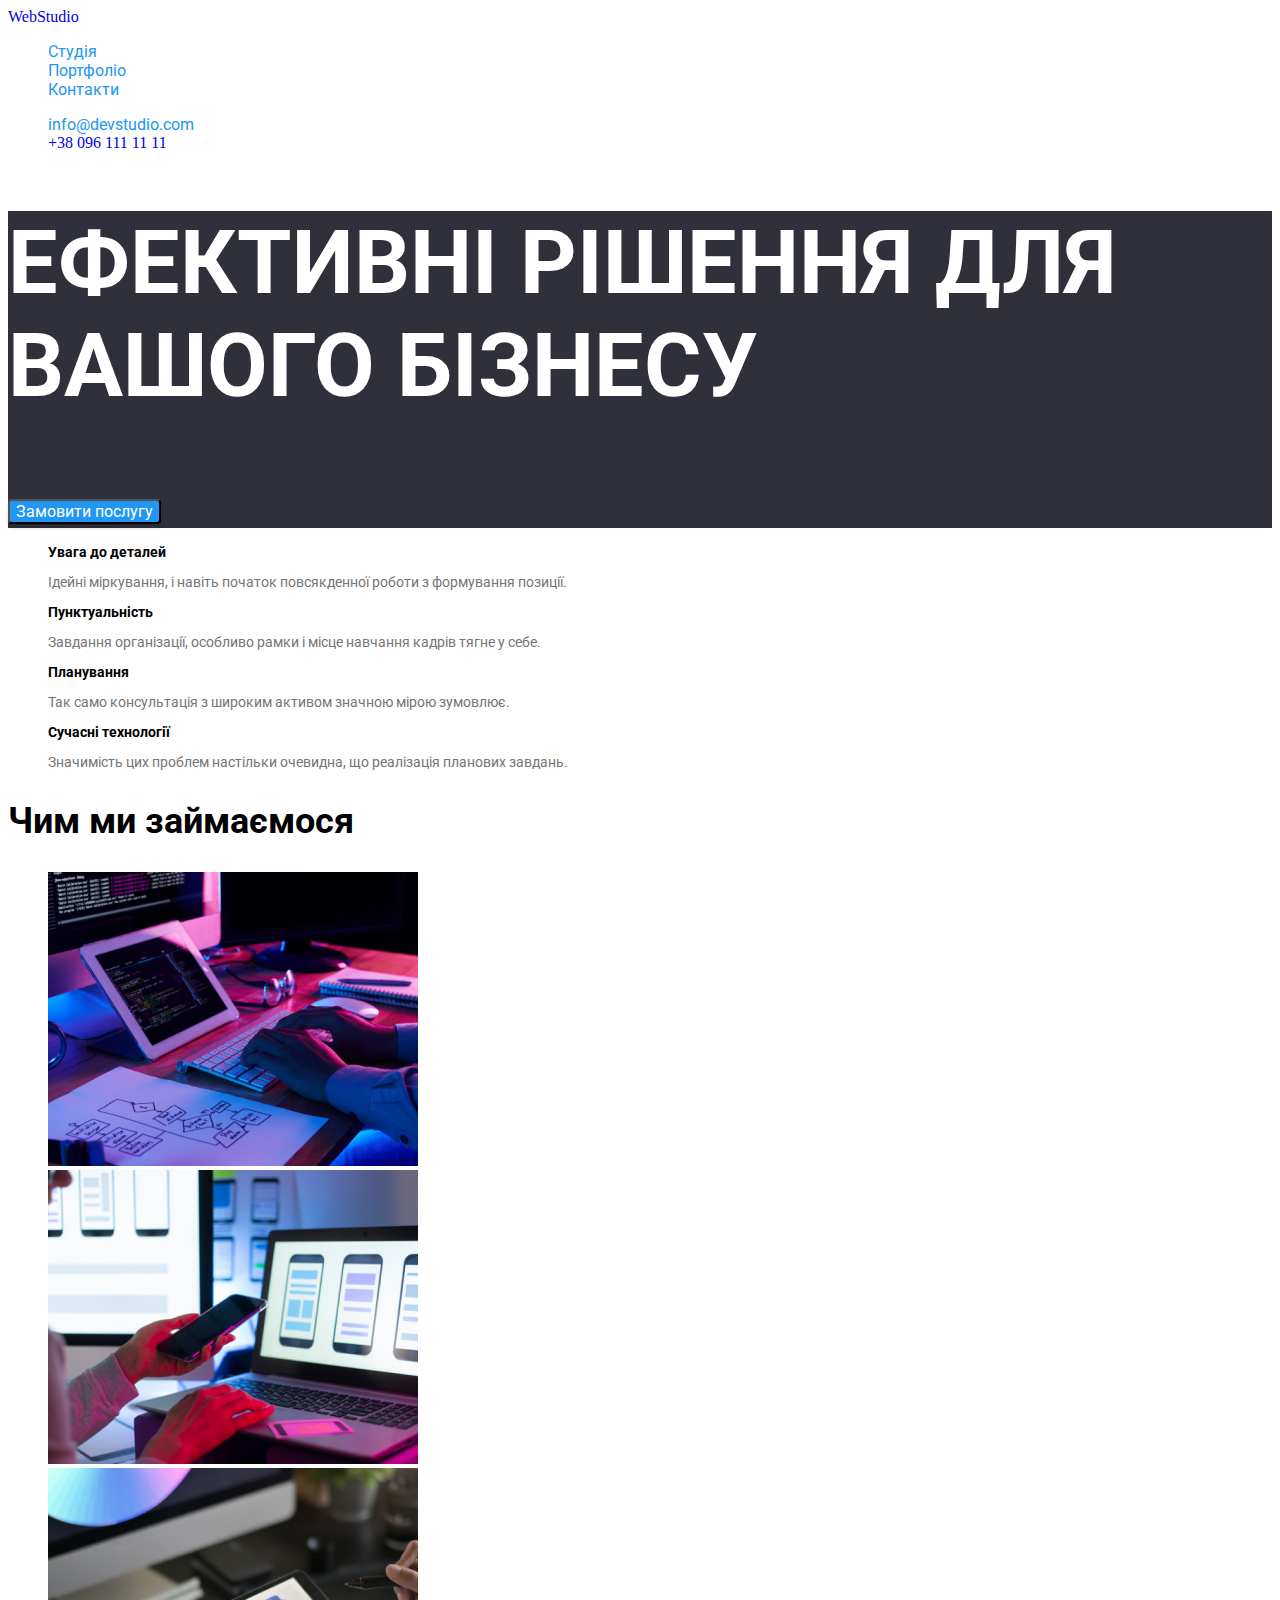
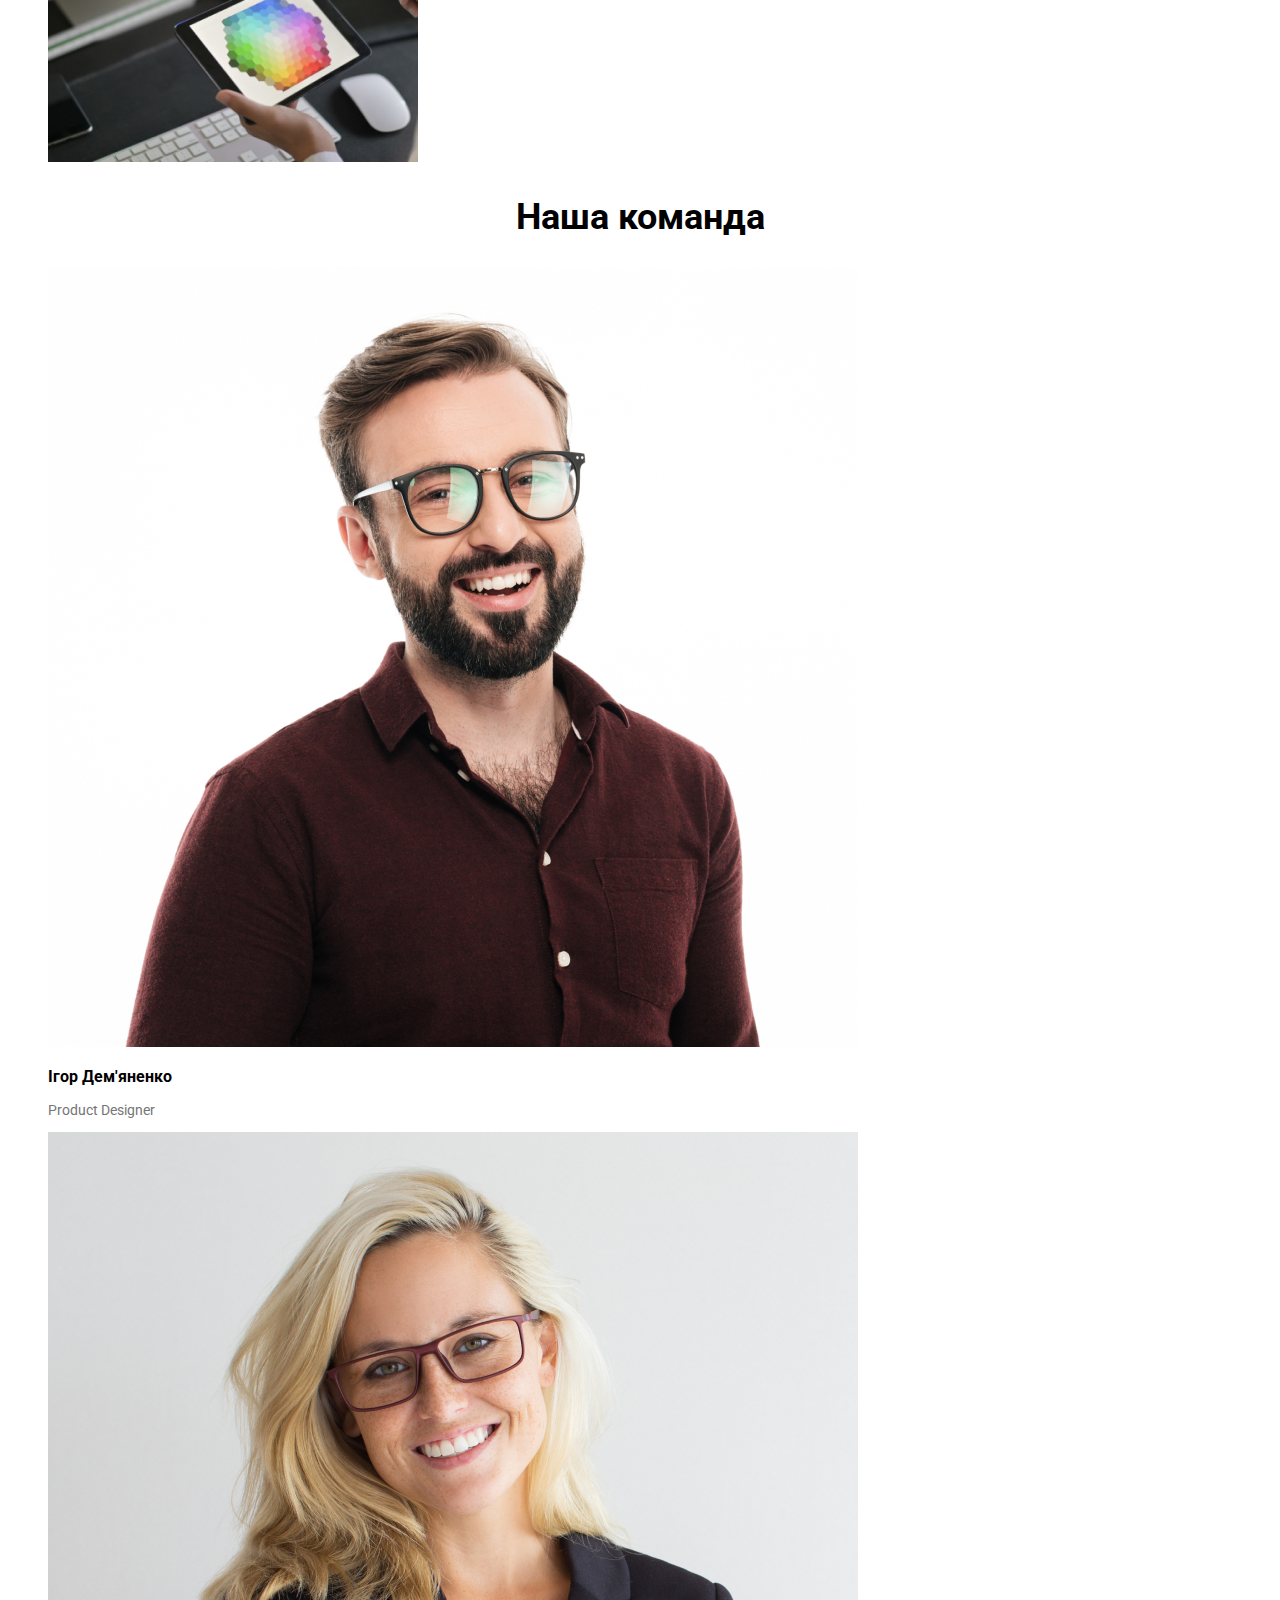
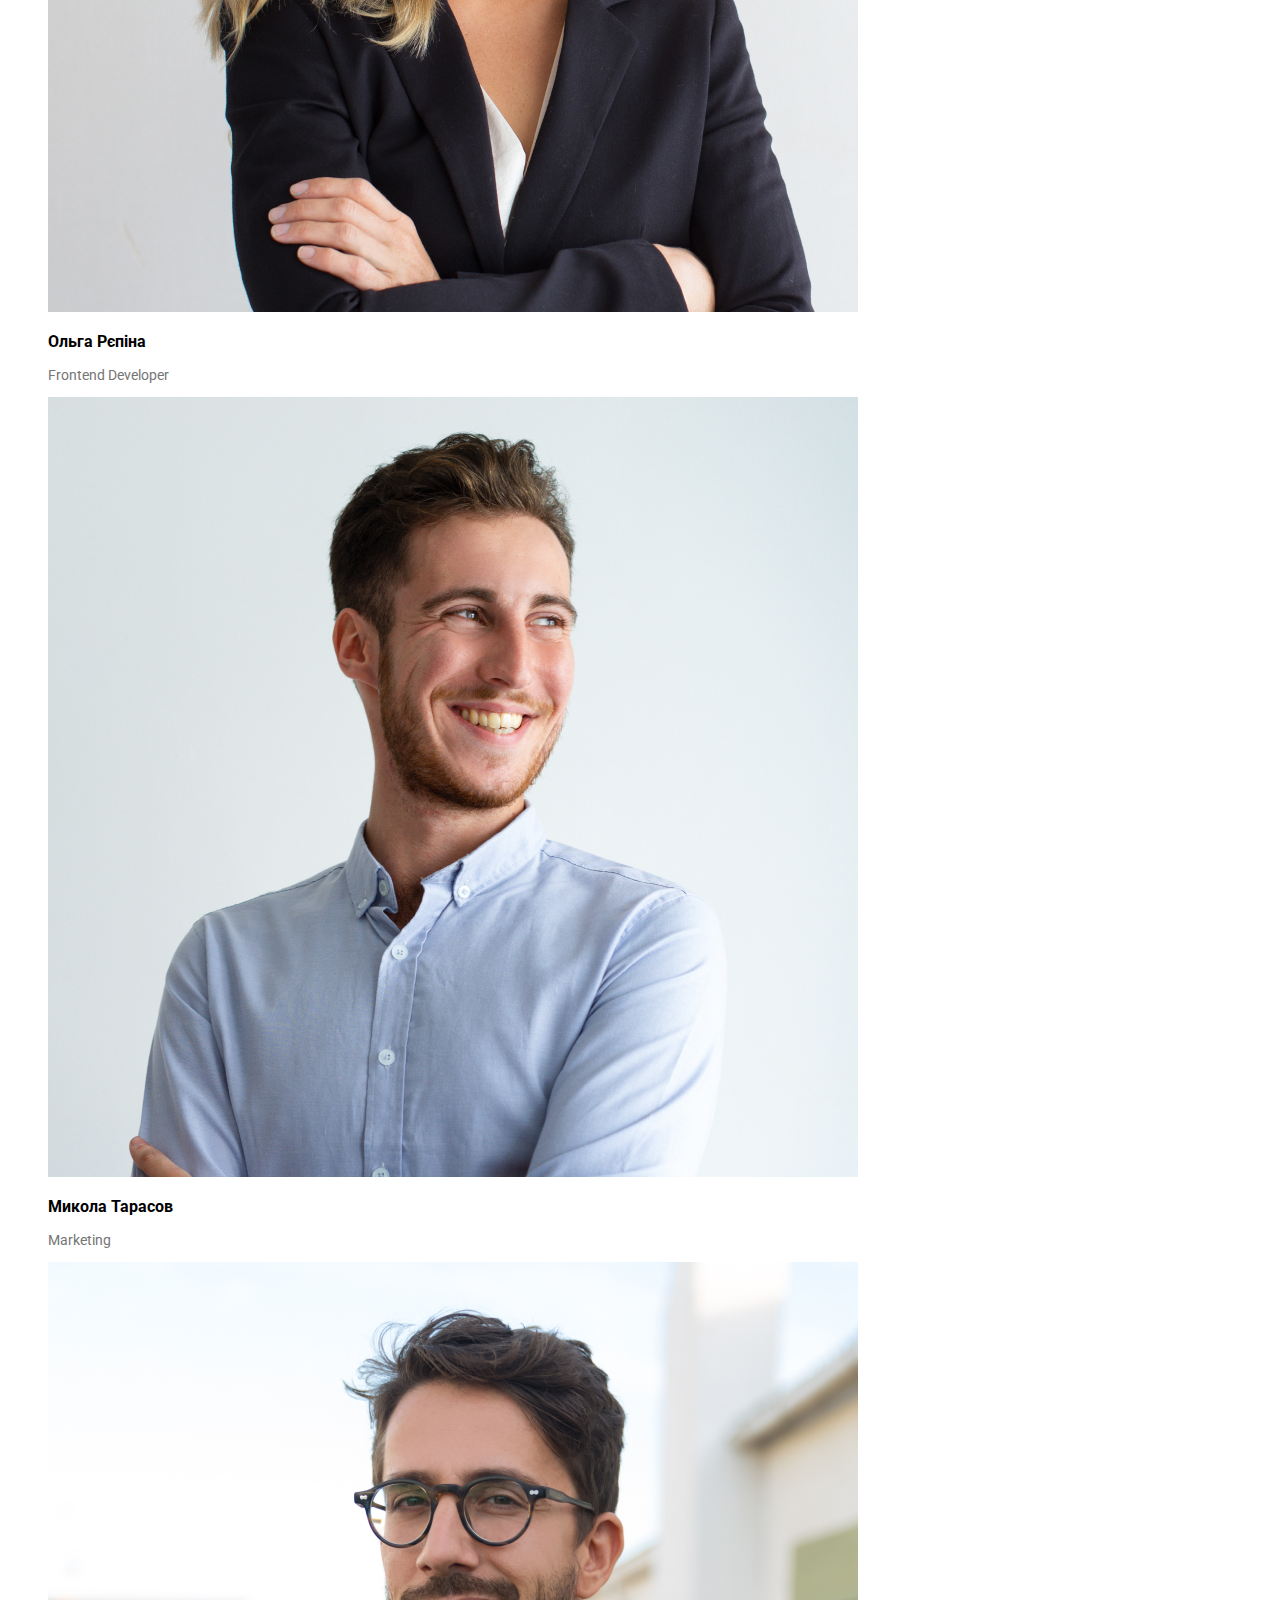
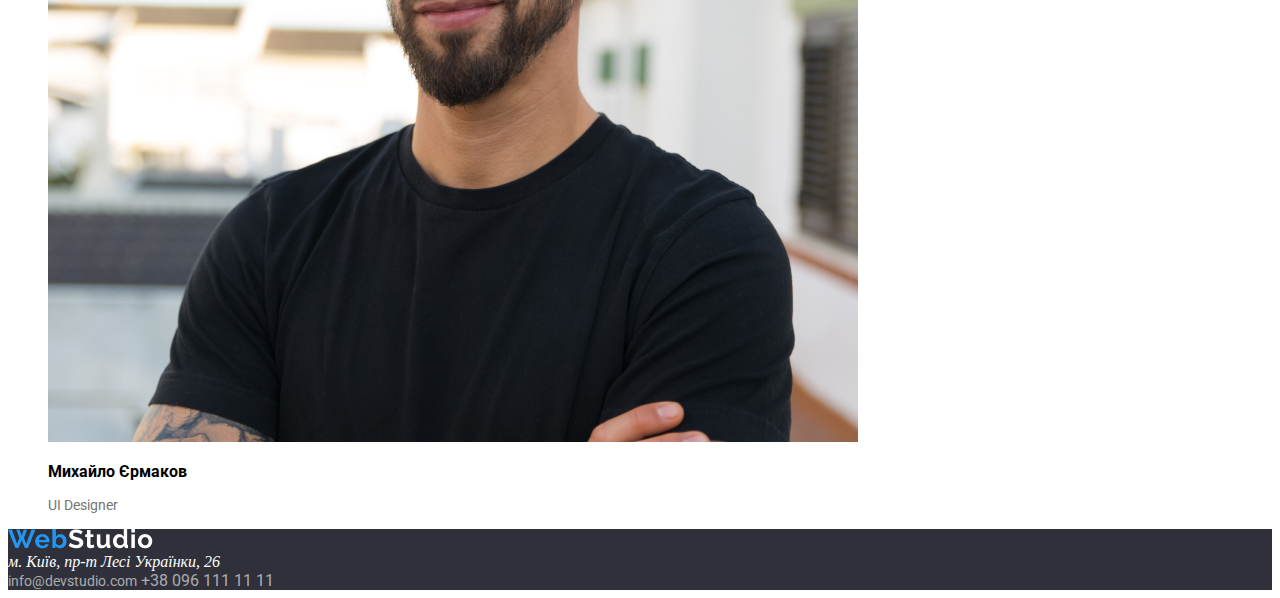
==== index.html @ 00f64022 "Add files via upload" ====
<!DOCTYPE html>
<html lang="ua">
  <head>
    <meta charset="UTF-8" />
    <meta name="viewport" content="width=device-width, initial-scale=1.0" />
    <title>Web Studio</title>
    <link rel="stylesheet" href="./css/style.css">
    <link rel="preconnect" href="https://fonts.googleapis.com">
    <link rel="preconnect" href="https://fonts.gstatic.com" crossorigin>
    <link href="https://fonts.googleapis.com/css2?family=Raleway:wght@100&family=Roboto:wght@100&display=swap" rel="stylesheet">
  </head>
  <body>
    <!-- heder -->
    <header>
      <a href="./index.html">WebStudio</a>
      <ul>
        <li>
          <a href="./index.html" class="a1">Студія</a>
        </li>
        <li>
          <a href="./portfolio.html" class="a1">Портфоліо</a>
        </li>
        <li>
          <a href="" class="a1">Контакти</a>
        </li>
      </ul>
      <ul>
        <li>
          <a href="mailto:info@devstudio.com" class="a1">info@devstudio.com</a>
        </li>
        <li>
            <a href="tel:+380961111111">+38 096 111 11 11</a>
        </li>
      </ul>
    </header>
    <!-- information -->
    <section class="sect-1">
      <div>
        <h1 class="text-glav">ЕФЕКТИВНІ РІШЕННЯ ДЛЯ ВАШОГО БІЗНЕСУ</h1>
        <button type="button" class="button">Замовити послугу</button>
      </div>
    </section>
    <section>
      <ul>
        <li>
            <h2 class="h2">Увага до деталей</h2>
            <p class="p2">Ідейні міркування, і навіть початок повсякденної роботи з формування позиції.</p>
        </li>
        <li>
            <h2 class="h2">Пунктуальність</h2>
            <p class="p2">Завдання організації, особливо рамки і місце навчання кадрів тягне у себе.</p>
        </li>
        <li>
            <h2 class="h2">Планування</h2>
            <p class="p2">Так само консультація з широким активом значною мірою зумовлює.</p>
        </li>
        <li>
            <h2 class="h2">Сучасні технології</h2>
            <p class="p2">Значимість цих проблем настільки очевидна, що реалізація планових завдань.</p>
        </li>
      </ul>
      <h2 class="H21">Чим ми займаємося</h2>
      <ul>
        <li>
            <img src="./img/services2.jpg" alt="img1">
        </li>
        <li>
            <img src="./img/services1.jpg" alt="imgsection">
        </li>
        <li>
            <img src="./img/services3.jpg" alt="img3">
        </li>
      </ul>
    </section>
    <!-- services -->
    <!-- employees -->
    <section>
         <h2 class="employees-h2">Наша команда</h2>
         <ul>
            <li>
                <img src="./img/employees.jpg" alt="employees">
                <h3 class="employees-h3">Ігор Дем'яненко</h3>
                <p class="p2">Product Designer</p>
            </li>
            <li>
                <img src="./img/employees3.jpg" alt="employees3">
                <h3 class="employees-h3">Ольга Рєпіна</h3>
                <p class="p2">Frontend Developer</p>
            </li>
            <li>
                <img src="./img/employees2.jpg" alt="employees2">
                <h3 class="employees-h3">Микола Тарасов</h3>
                <p class="p2">Marketing</p>
            </li>
            <li>
                <img src="./img/imemployees4.jpg" alt="employees4">
                <h3 class="employees-h3">Михайло Єрмаков</h3>
                <p class="p2">UI Designer</p>
            </li>
         </ul>
    </section>
    <footer class="foot">
      <img src="./img/WebStudio.png" alt="Web studio">
        <address class="adres">
            м. Київ, пр-т Лесі Українки, 26
        </address>
        <a href="mailto:info@devstudio.com" class="mailto">info@devstudio.com</a>
        <a href="tel:+380961111111" class="tel">+38 096 111 11 11</a>
    </footer>
    <style>
      ul {
        list-style: none;
      }
      a {
        text-decoration: none;
      }
    </style>
  </body>
</html>
---- css/style.css ----
:root {
    --bg-color: blue;
    --text-color:  #757575;
    --bg-color: #2F303A;
    --tex-color:#2196F3;
    --adress-color:#fff;
    --phone-color: rgba(255, 255, 255, 0.60);
    --bge-color: #F5F4FA;
}

.text-one {
    color: var(--tex-color);
    font-family: Roboto;
    font-size: 16px;
}

.p1 {
    color: var(--text-color);
    text-decoration: none;
}

.a1 {
    color: var(--tex-color);
    text-decoration: none;
    font-family: Roboto;
    font-size: 16px;
}

.foot {
    background-color: var(--bg-color);
}

.adres {
    color: var(--adress-color);
}

.sect-1 {
    background-color: var(--bg-color);
    font-family: Roboto;
    font-size: 44px;
}

.text-glav {
    color: var(--adress-color);
}

.p2 {
    color: var(--text-color);
}

.button {
    border-radius: 4px;
    background: #2196F3;
    box-shadow: 0px 4px 4px 0px rgba(0, 0, 0, 0.15);
    color: var(--adress-color);
    font-family: Roboto;
    font-size: 16px;
}

.mailto {
    color: var(--phone-color);
    font-family: Roboto;
    font-size: 14px;
}

.tel {
    color: var(--phone-color);
    font-family: Roboto;
}

.h22 {
    background-color: var(--bge-color);
    font-family: Roboto;
    font-size: 16px;
}

.h2 {
    font-family: Roboto;
    font-size: 14px;
    color: black;
}

.p2 {
    font-family: Roboto;
    font-size: 14px;
}

.H21 {
    font-family: Roboto;
    font-size: 36px;
}

.employees-h3 {
    font-family: Roboto;
    font-size: 16px;
}

.employees-h2 {
    text-align: center;
    font-family: Roboto;
    font-size: 36px;
}

.twolist-h3 {
    font-family: Roboto;
    font-size: 18px;
}
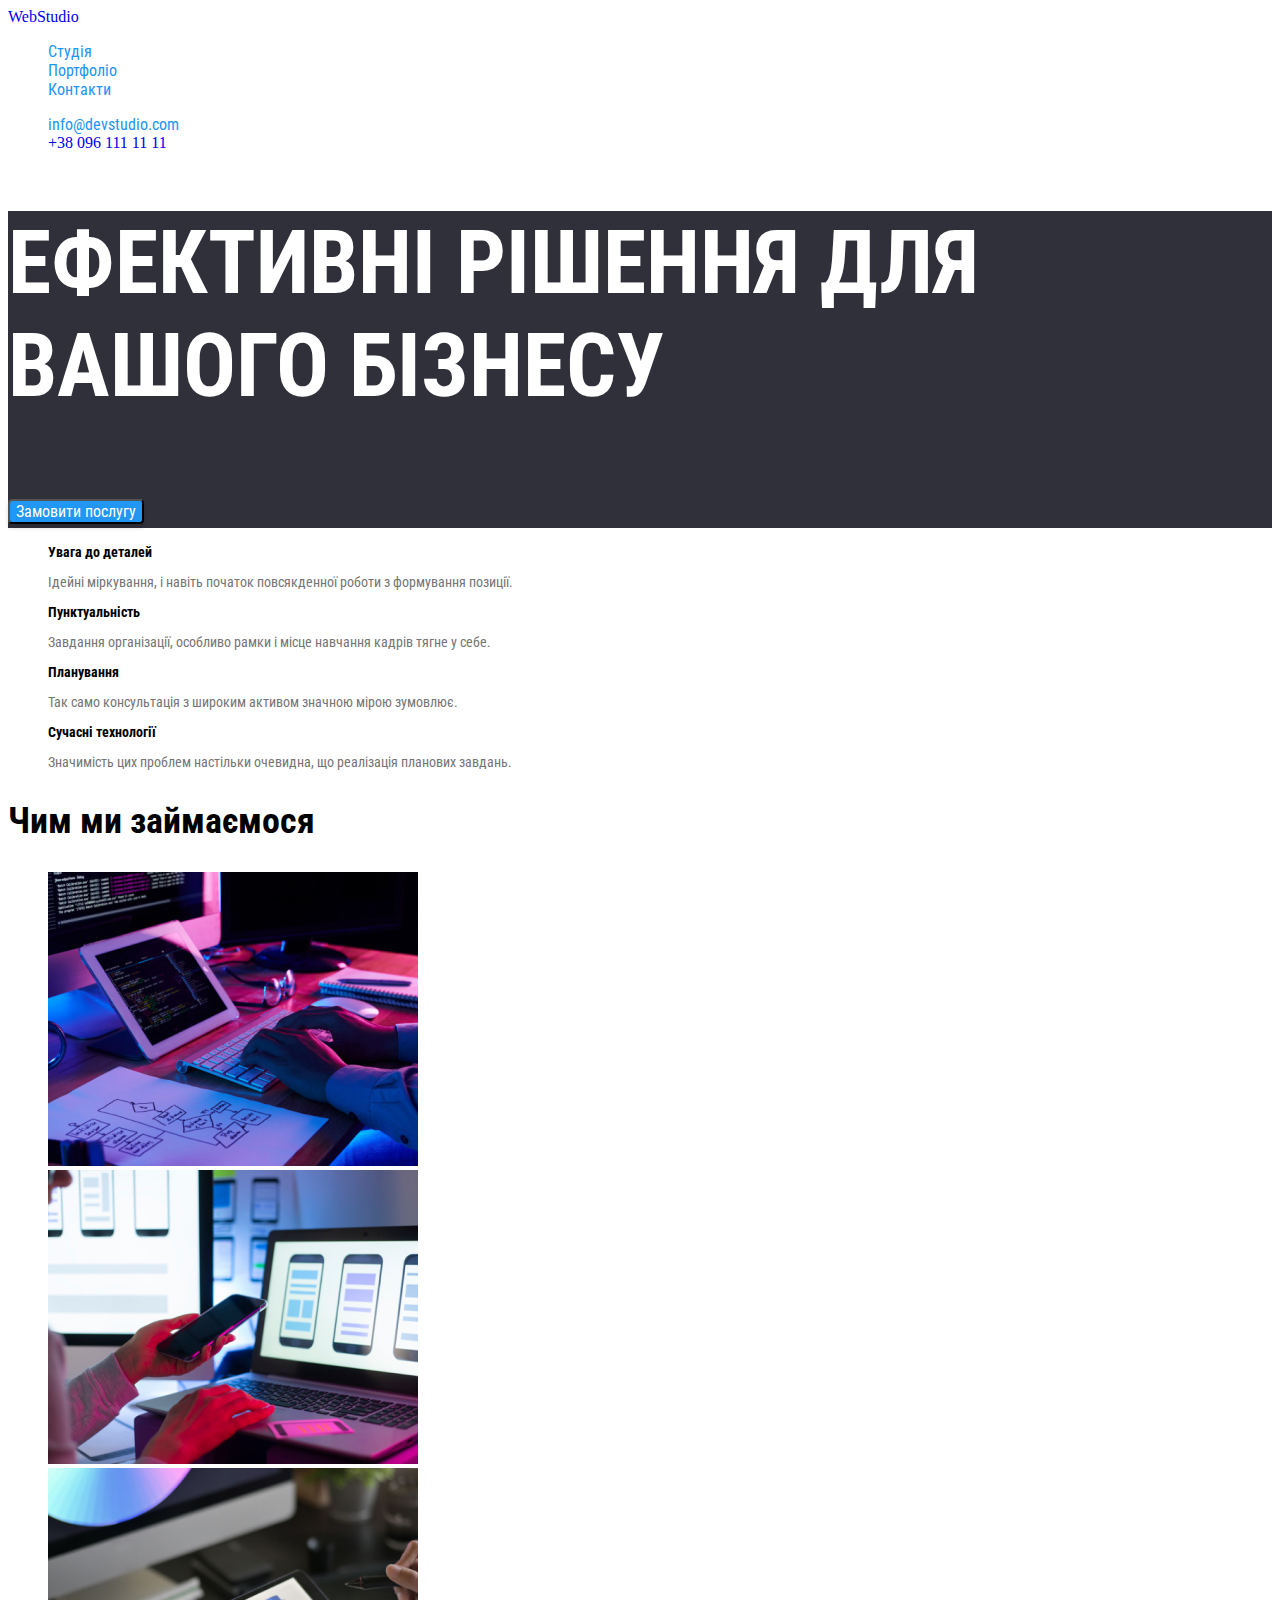
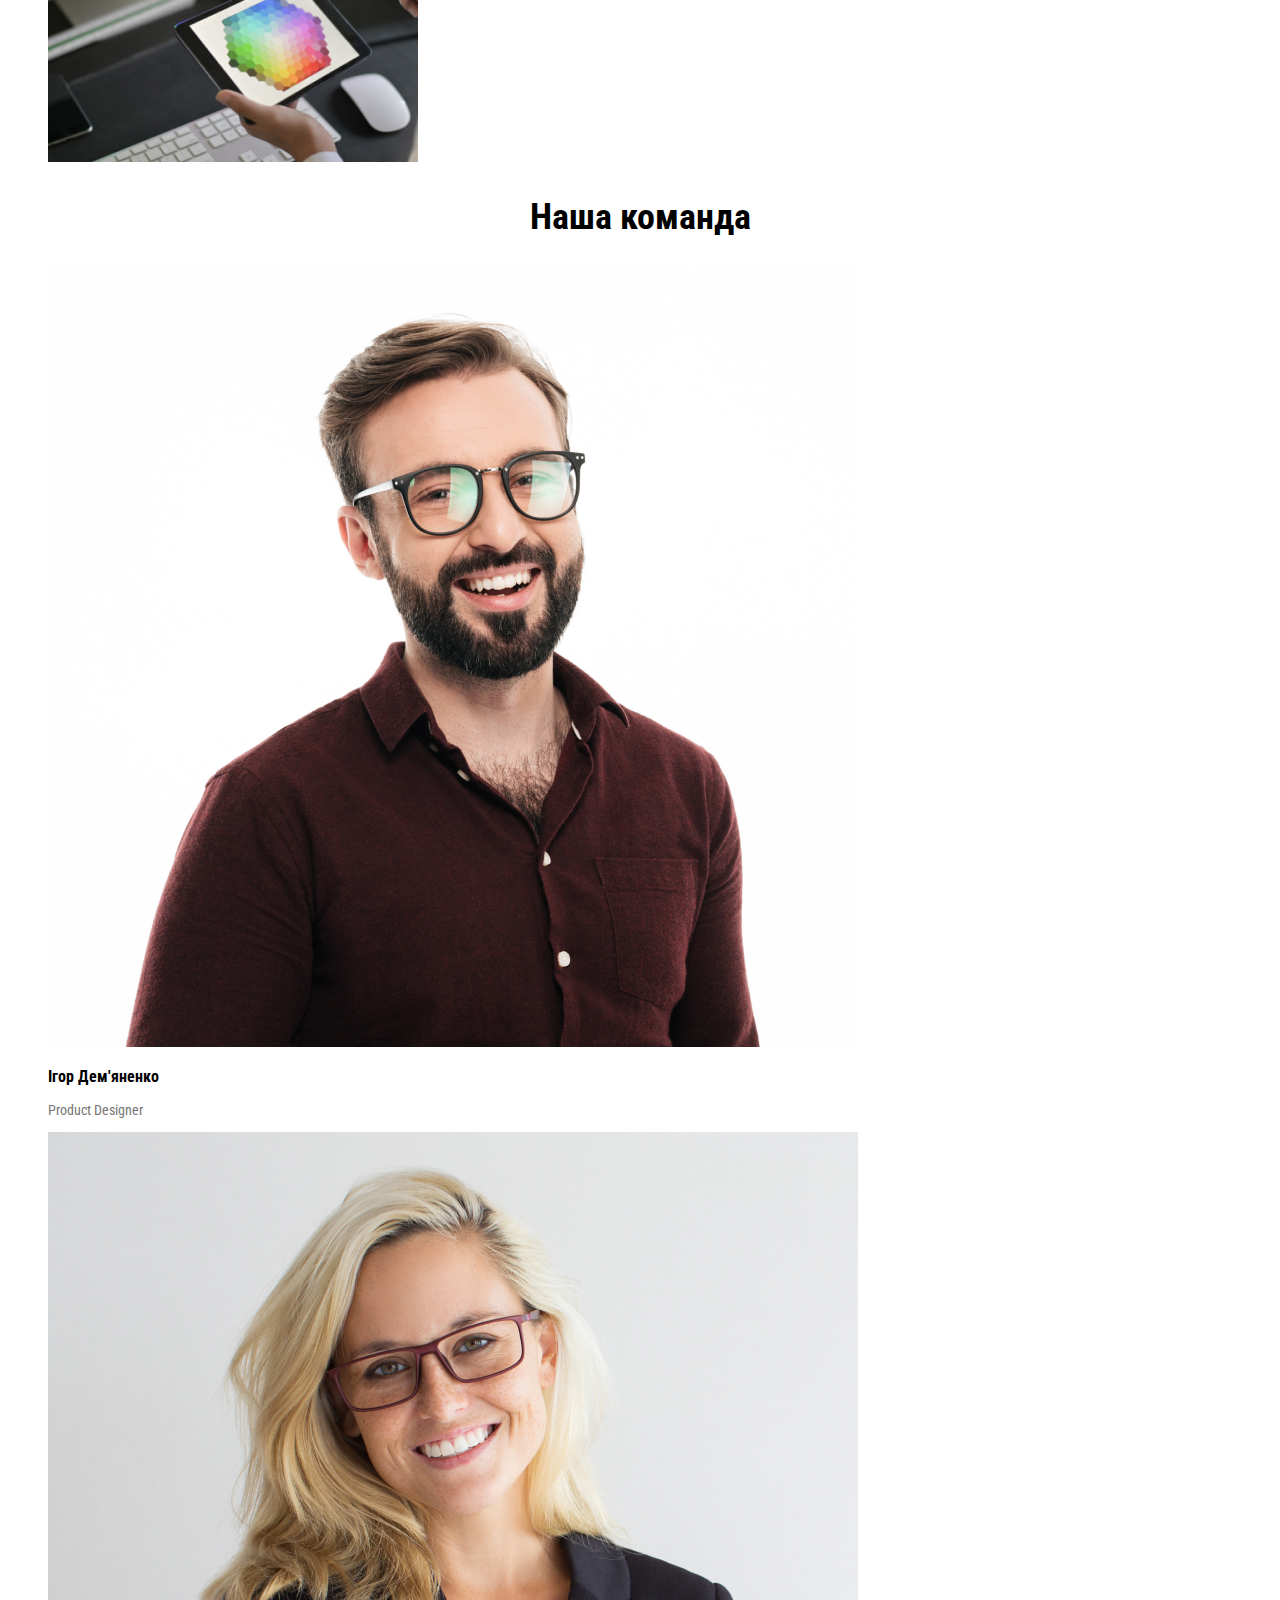
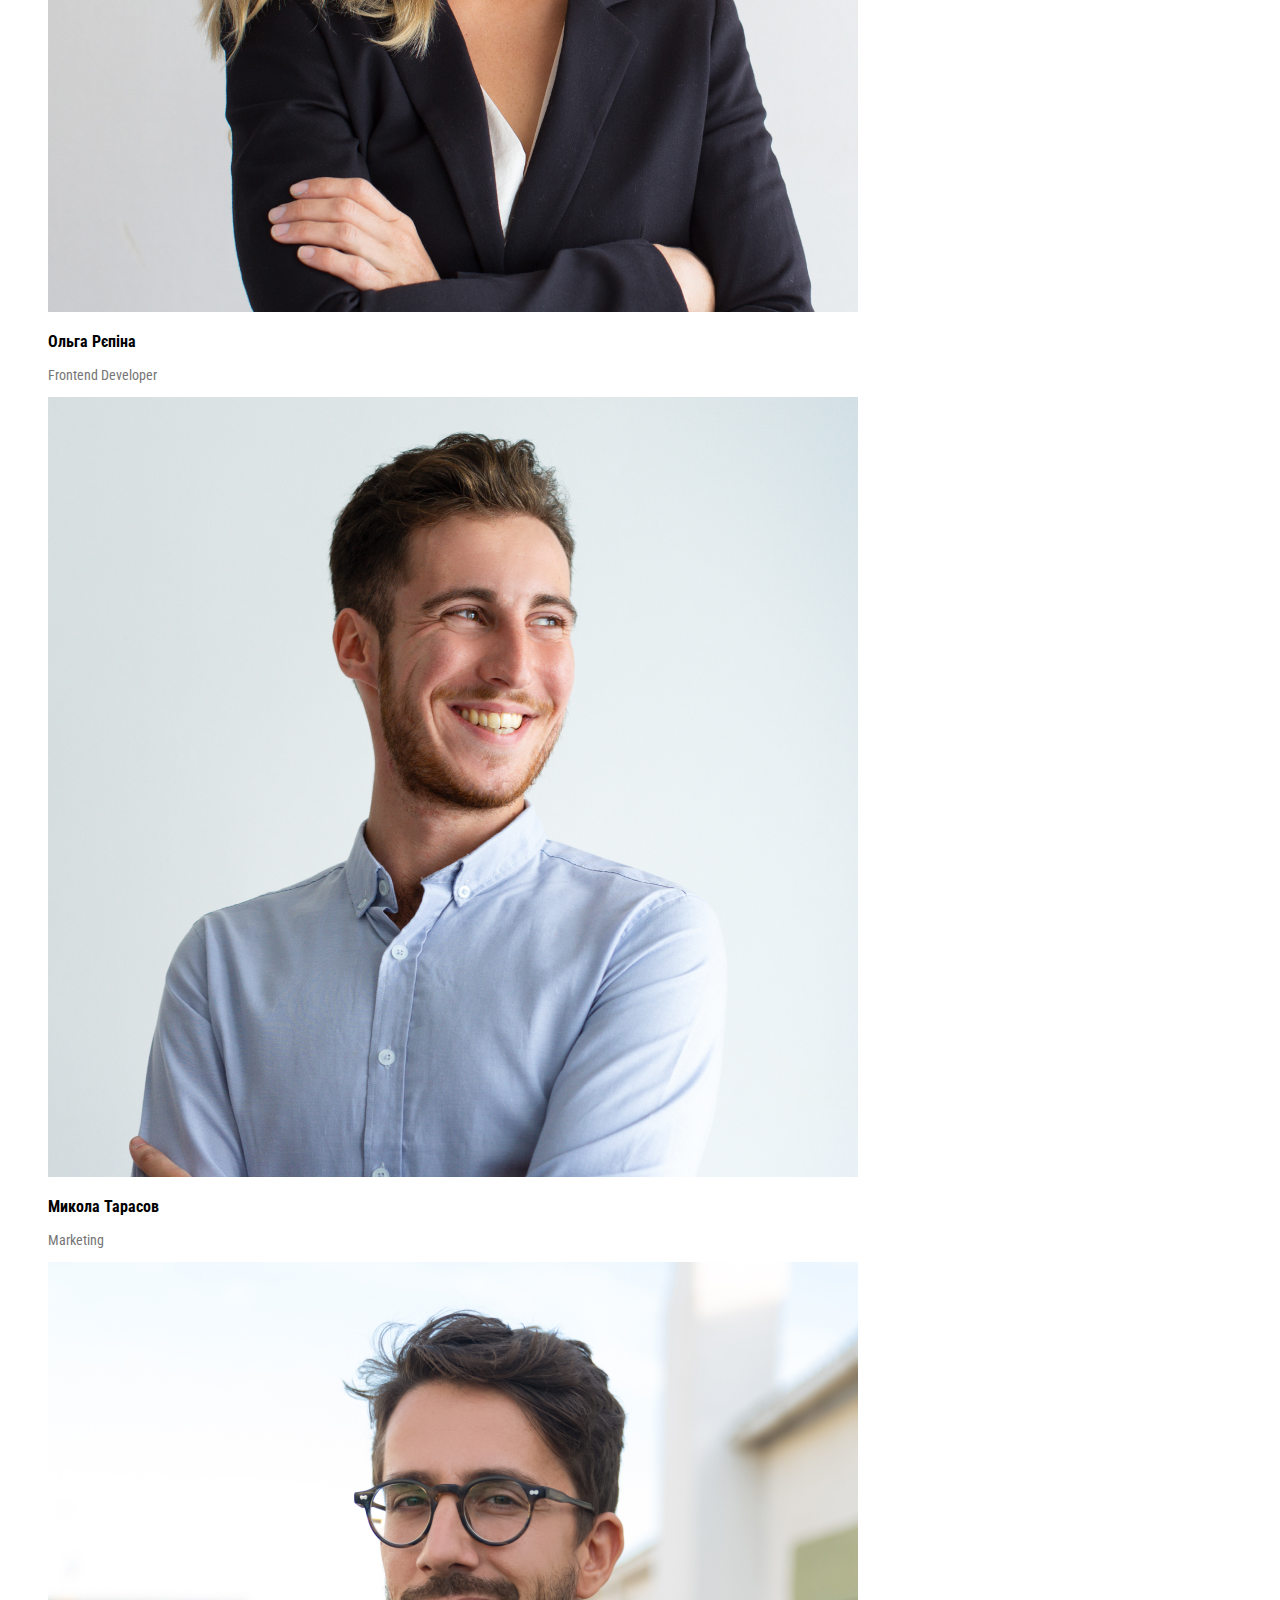
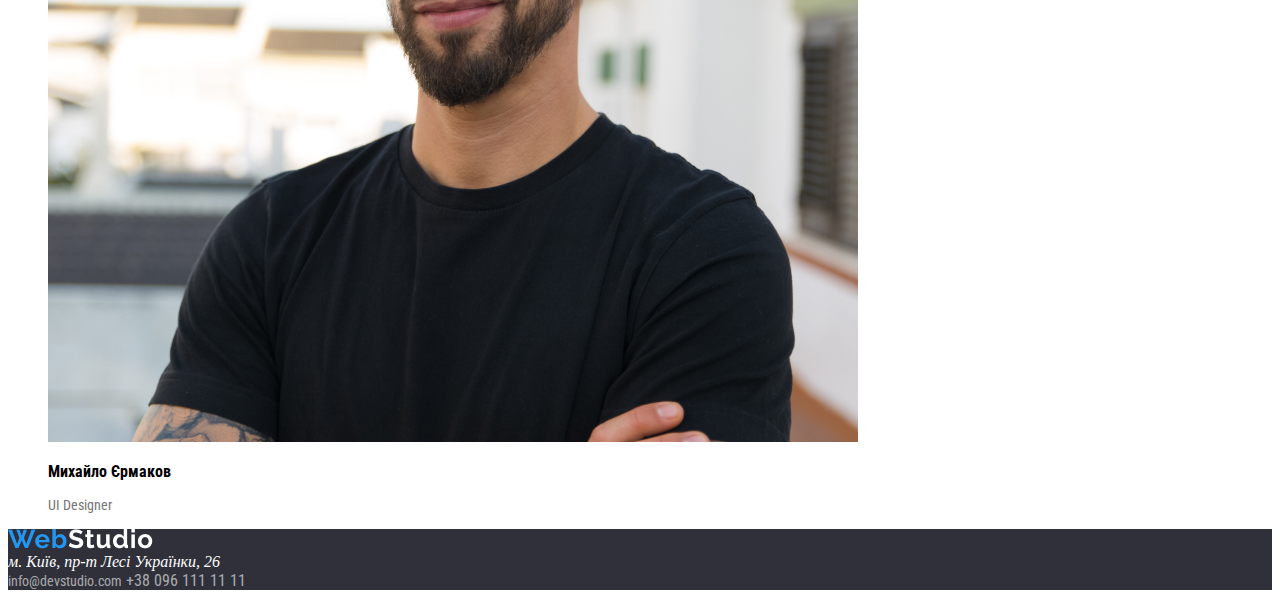
==== commit c4aa45f3: "w" ====
--- a/index.html
+++ b/index.html
@@ -6,8 +6,8 @@
     <title>Web Studio</title>
     <link rel="stylesheet" href="./css/style.css">
     <link rel="preconnect" href="https://fonts.googleapis.com">
-    <link rel="preconnect" href="https://fonts.gstatic.com" crossorigin>
-    <link href="https://fonts.googleapis.com/css2?family=Raleway:wght@100&family=Roboto:wght@100&display=swap" rel="stylesheet">
+<link rel="preconnect" href="https://fonts.gstatic.com" crossorigin>
+<link href="https://fonts.googleapis.com/css2?family=Raleway:wght@100&family=Roboto+Condensed:wght@700&family=Roboto:wght@100&display=swap" rel="stylesheet">
   </head>
   <body>
     <!-- heder -->
--- a/css/style.css
+++ b/css/style.css
@@ -10,7 +10,9 @@
 
 .text-one {
     color: var(--tex-color);
-    font-family: Roboto;
+    font-family: 'Raleway', sans-serif;
+    font-family: 'Roboto', sans-serif;
+    font-family: 'Roboto Condensed', sans-serif;
     font-size: 16px;
 }
 
@@ -22,7 +24,9 @@
 .a1 {
     color: var(--tex-color);
     text-decoration: none;
-    font-family: Roboto;
+    font-family: 'Raleway', sans-serif;
+    font-family: 'Roboto', sans-serif;
+    font-family: 'Roboto Condensed', sans-serif;
     font-size: 16px;
 }
 
@@ -36,7 +40,9 @@
 
 .sect-1 {
     background-color: var(--bg-color);
-    font-family: Roboto;
+    font-family: 'Raleway', sans-serif;
+    font-family: 'Roboto', sans-serif;
+    font-family: 'Roboto Condensed', sans-serif;
     font-size: 44px;
 }
 
@@ -53,56 +59,76 @@
     background: #2196F3;
     box-shadow: 0px 4px 4px 0px rgba(0, 0, 0, 0.15);
     color: var(--adress-color);
-    font-family: Roboto;
+    font-family: 'Raleway', sans-serif;
+    font-family: 'Roboto', sans-serif;
+    font-family: 'Roboto Condensed', sans-serif;
     font-size: 16px;
 }
 
 .mailto {
     color: var(--phone-color);
-    font-family: Roboto;
+    font-family: 'Raleway', sans-serif;
+    font-family: 'Roboto', sans-serif;
+    font-family: 'Roboto Condensed', sans-serif;
     font-size: 14px;
 }
 
 .tel {
     color: var(--phone-color);
-    font-family: Roboto;
+    font-family: 'Raleway', sans-serif;
+    font-family: 'Roboto', sans-serif;
+    font-family: 'Roboto Condensed', sans-serif;
 }
 
 .h22 {
     background-color: var(--bge-color);
-    font-family: Roboto;
+    font-family: 'Raleway', sans-serif;
+    font-family: 'Roboto', sans-serif;
+    font-family: 'Roboto Condensed', sans-serif;
     font-size: 16px;
 }
 
 .h2 {
-    font-family: Roboto;
+    font-family: 'Raleway', sans-serif;
+    font-family: 'Roboto', sans-serif;
+    font-family: 'Roboto Condensed', sans-serif;
     font-size: 14px;
     color: black;
 }
 
 .p2 {
-    font-family: Roboto;
+    font-family: 'Raleway', sans-serif;
+    font-family: 'Roboto', sans-serif;
+    font-family: 'Roboto Condensed', sans-serif;
     font-size: 14px;
 }
 
 .H21 {
-    font-family: Roboto;
+    font-family: 'Raleway', sans-serif;
+    font-family: 'Roboto', sans-serif;
+    font-family: 'Roboto Condensed', sans-serif;
     font-size: 36px;
 }
 
 .employees-h3 {
-    font-family: Roboto;
+    font-family: 'Raleway', sans-serif;
+    font-family: 'Roboto', sans-serif;
+    font-family: 'Roboto Condensed', sans-serif;
     font-size: 16px;
 }
 
 .employees-h2 {
     text-align: center;
-    font-family: Roboto;
+    font-family: 'Raleway', sans-serif;
+    font-family: 'Roboto', sans-serif;
+    font-family: 'Roboto Condensed', sans-serif;
     font-size: 36px;
 }
 
 .twolist-h3 {
-    font-family: Roboto;
+    font-family: 'Raleway', sans-serif;
+    font-family: 'Roboto', sans-serif;
+    font-family: 'Roboto Condensed', sans-serif;
     font-size: 18px;
 }
 
